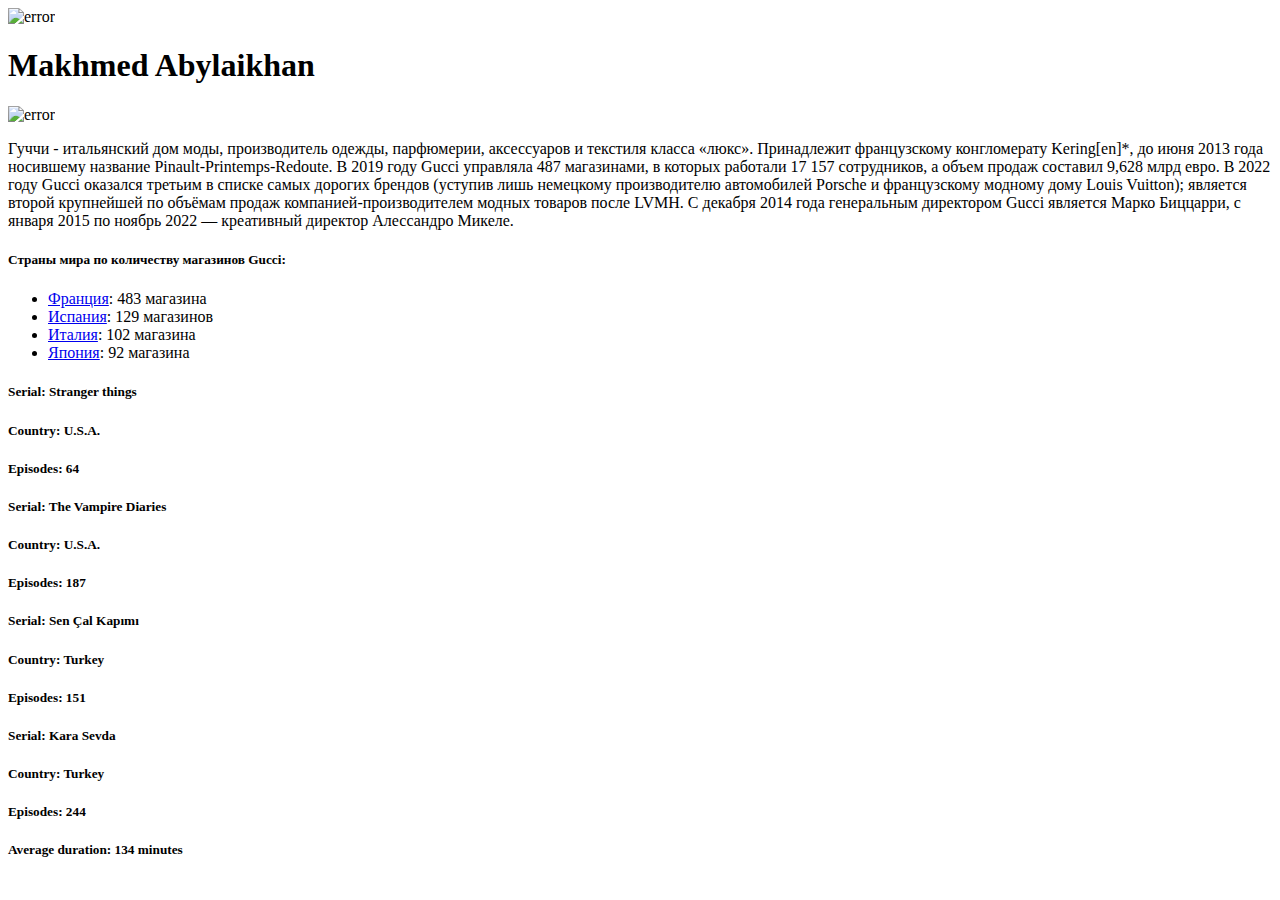
==== lab3/index.html @ 493d7975 "lab3" ====
<!DOCTYPE html>
<html lang="en">
<head>
    <meta charset="UTF-8">
    <link href="https://cdn.jsdelivr.net/npm/bootstrap@5.3.0-alpha1/dist/css/bootstrap.min.css" rel="stylesheet" integrity="sha384-GLhlTQ8iRABdZLl6O3oVMWSktQOp6b7In1Zl3/Jr59b6EGGoI1aFkw7cmDA6j6gD" crossorigin="anonymous">
    <title>Document</title>
    <link rel="stylesheet" href="style.css">
</head>
<body>
<div>
    <div class="container-fluid">
        <div class="row">
            <div class="col-12 header">
                <img id="main-image" src="images/gucci2.jpg" alt="error">
            </div>
            <h1 id="my-name">Makhmed Abylaikhan</h1>
            <div>
                <img src="images/gucci1.png" alt="error">
            </div>
            <div class="text">
                <p>Гуччи - итальянский дом моды, производитель одежды, парфюмерии, аксессуаров и текстиля класса «люкс». Принадлежит французскому конгломерату Kering[en]*, до июня 2013 года носившему название Pinault-Printemps-Redoute.

                    В 2019 году Gucci управляла 487 магазинами, в которых работали 17 157 сотрудников, а объем продаж составил 9,628 млрд евро. В 2022 году Gucci оказался третьим в списке самых дорогих брендов (уступив лишь немецкому производителю автомобилей Porsche и французскому модному дому Louis Vuitton); является второй крупнейшей по объёмам продаж компанией-производителем модных товаров после LVMH.
                    
                    С декабря 2014 года генеральным директором Gucci является Марко Биццарри, с января 2015 по ноябрь 2022 — креативный директор Алессандро Микеле.</p>
            </div>
            <div class="shops">
                <h5>Страны мира по количеству магазинов Gucci:</h5>
                <ul>
                    <li class="li"><a
                            href="https://ru.wikipedia.org/wiki/Gucci">Франция</a>: 483
                        магазина
                    </li>
                    <li class="li"><a
                            href="https://ru.wikipedia.org/wiki/Gucci">Испания</a>: 129
                        магазинов
                    </li>
                    <li class="li"><a href="https://ru.wikipedia.org/wiki/Gucci">Италия</a>: 102
                        магазина
                    </li>
                    <li class="li"><a href="https://ru.wikipedia.org/wiki/Gucci">Япония</a>: 92
                        магазина
                    </li>
                </ul>
            </div>

            <script src="script.js"></script>
        </div>
    </div>
</div>

</body>
</html>
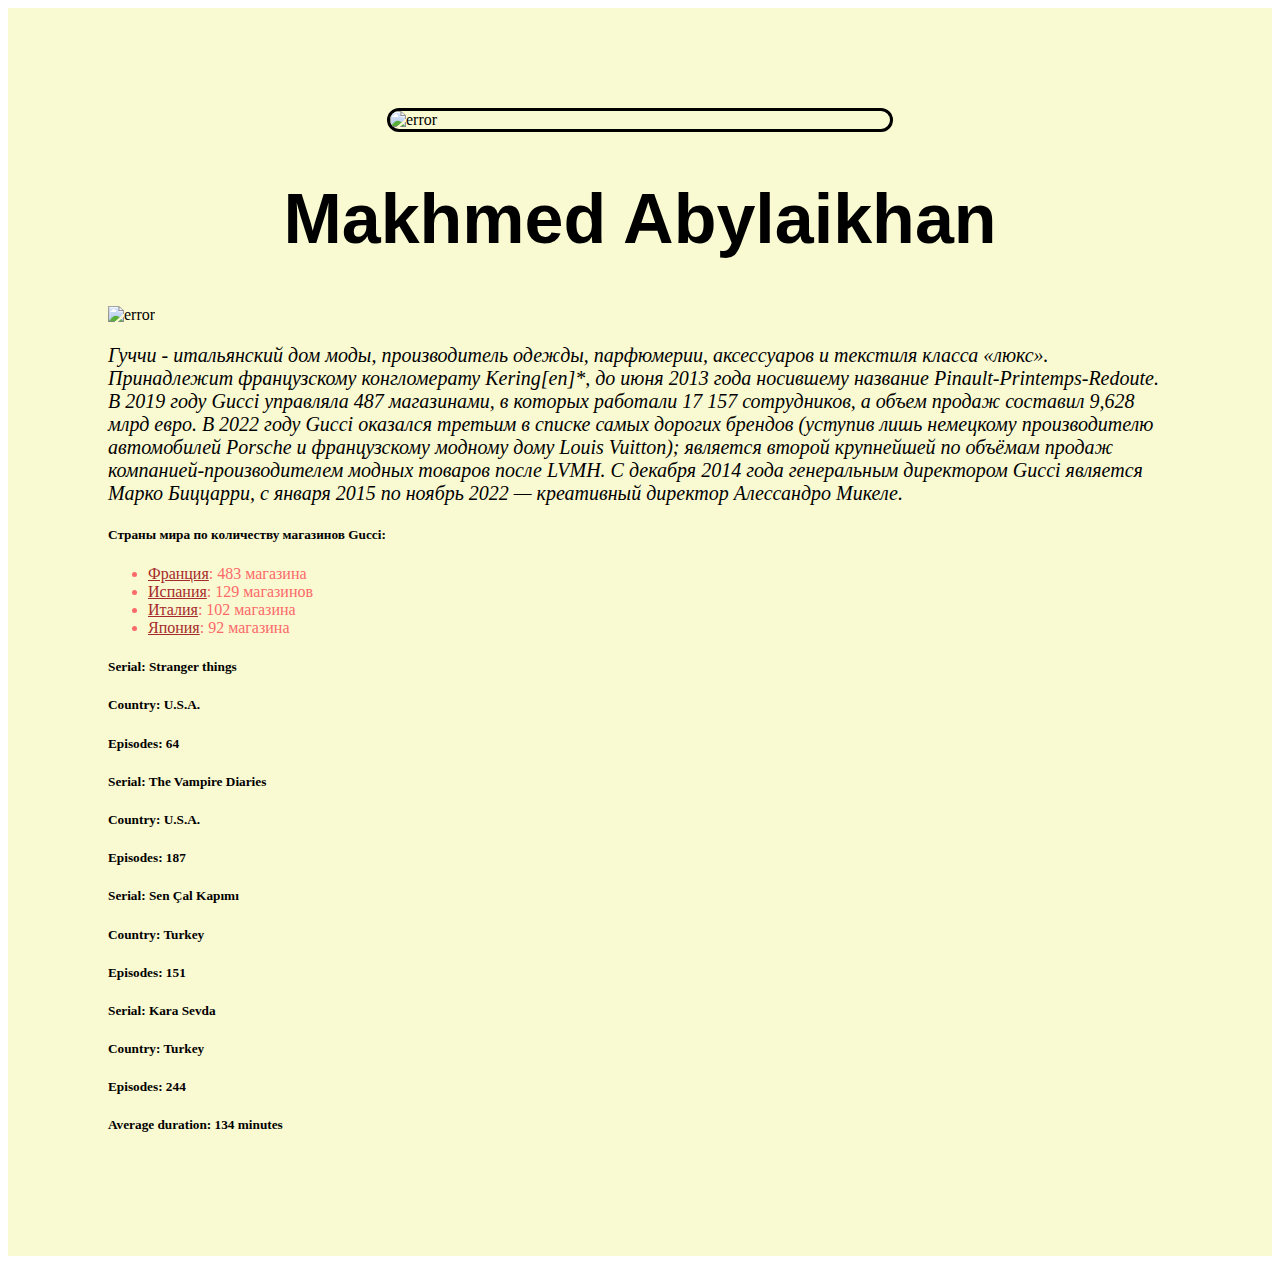
==== commit b1f71011: "Lab_2" ====
--- a/lab3/index.html
+++ b/lab3/index.html
@@ -11,7 +11,7 @@
     <div class="container-fluid">
         <div class="row">
             <div class="col-12 header">
-                <img id="main-image" src="images/gucci2.jpg" alt="error">
+                <img id="main-image" src="images/gucci2.png" alt="error">
             </div>
             <h1 id="my-name">Makhmed Abylaikhan</h1>
             <div>
--- a/lab3/style.css
+++ b/lab3/style.css
@@ -0,0 +1,68 @@
+.container-fluid{
+    margin: 0;
+    padding: 100px;
+    background-color: lightgoldenrodyellow;
+}
+
+h1 {
+    font-family: Impact, Haettenschweiler, 'Arial Narrow Bold', sans-serif;
+    font-size: 70px;
+}
+p{
+    font-family: 'Times New Roman', Times, serif;
+    font-style: italic;
+    font-size: 20px;
+}
+
+#main-image {
+    width: 400px;
+    border: solid;
+    border-radius: 20px;
+}
+
+.header {
+    display: flex;
+    justify-content: center;
+}
+
+#my-name {
+    text-align: center;
+}
+
+.li {
+    color: rgb(252, 105, 105);
+}
+
+a {
+    color: brown;
+}
+
+a:hover {
+    color: black;
+}
+
+@media screen and (min-width: 768px) and (max-width: 1023px) {
+    #main-image {
+        width: 300px;
+    }
+
+    .shops {
+        width: 30%;
+    }
+
+    .text {
+        width: 70%;
+    }
+}
+
+@media screen and (max-width: 1179px) and (min-width: 1024px){
+    #main-image {
+        width: 400px;
+    }
+}
+
+@media screen and (min-width: 1200px){
+    #main-image {
+        width: 500px;
+    }
+}